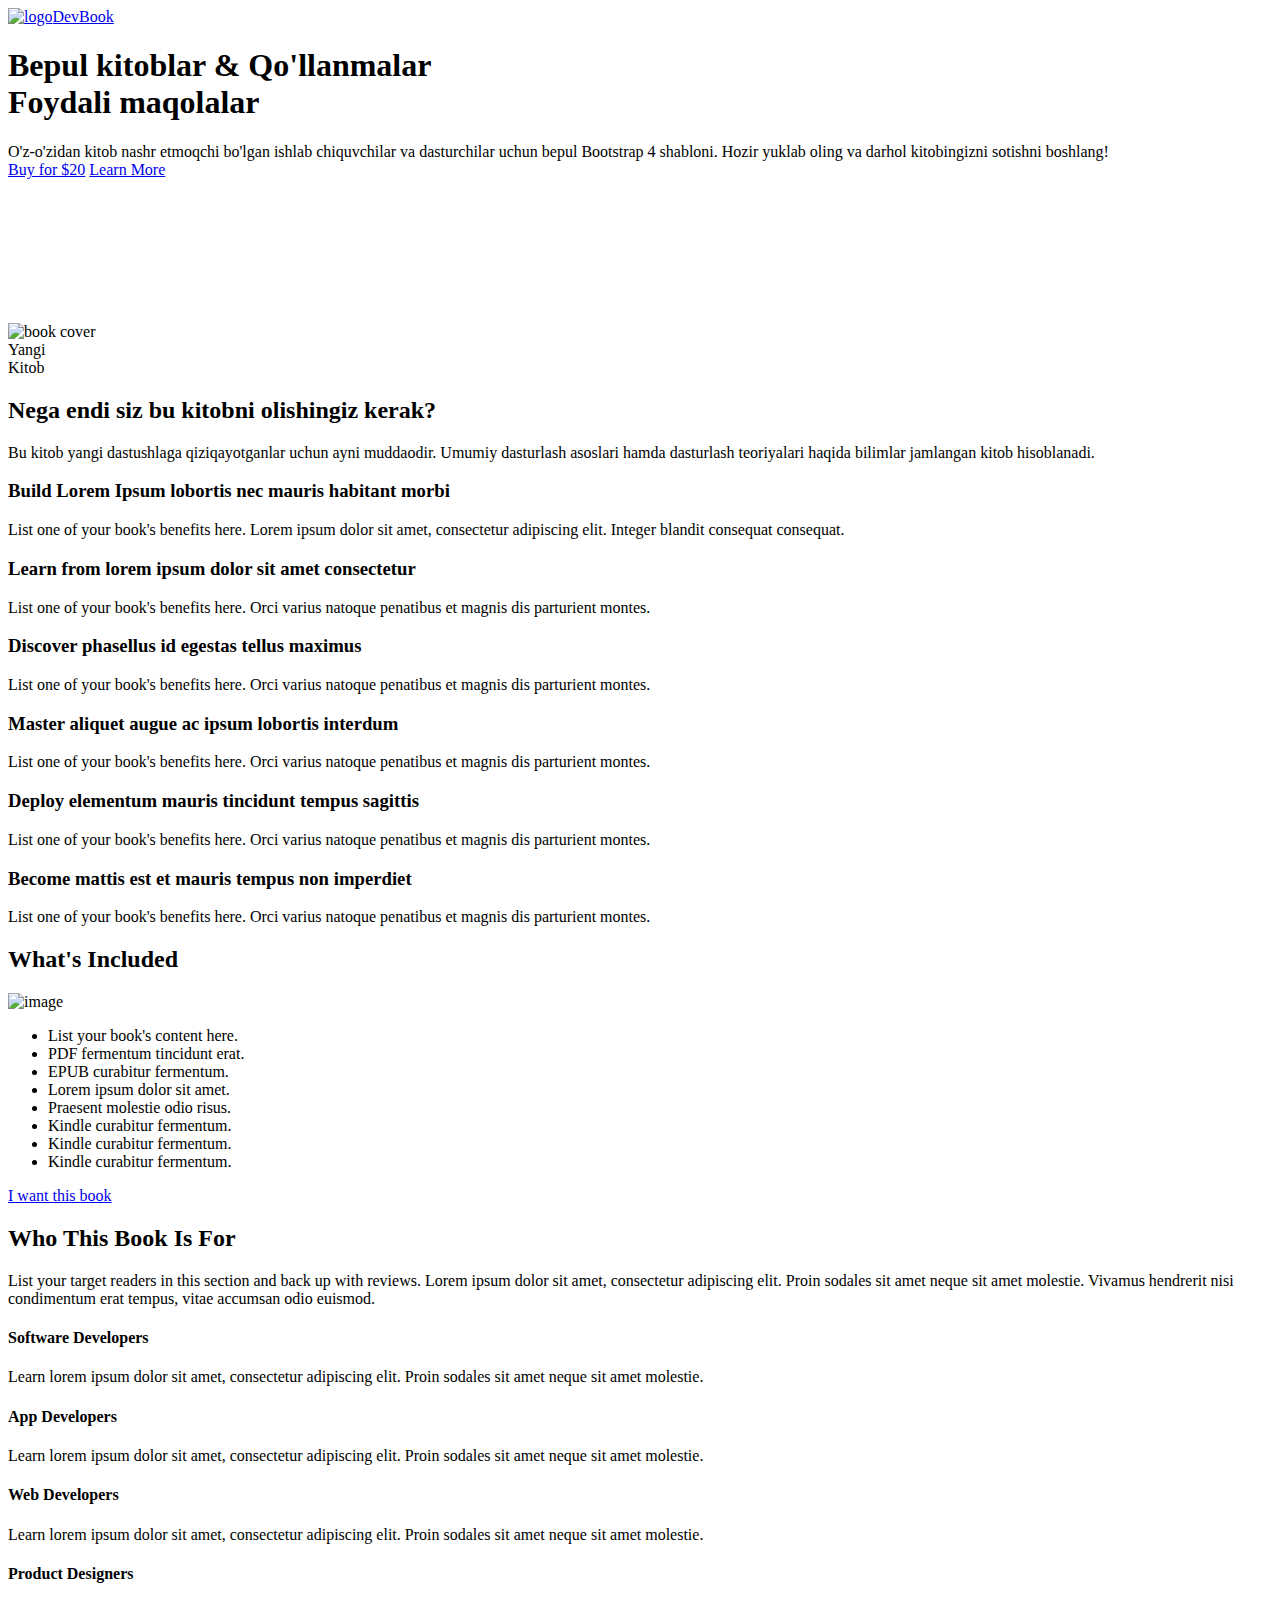
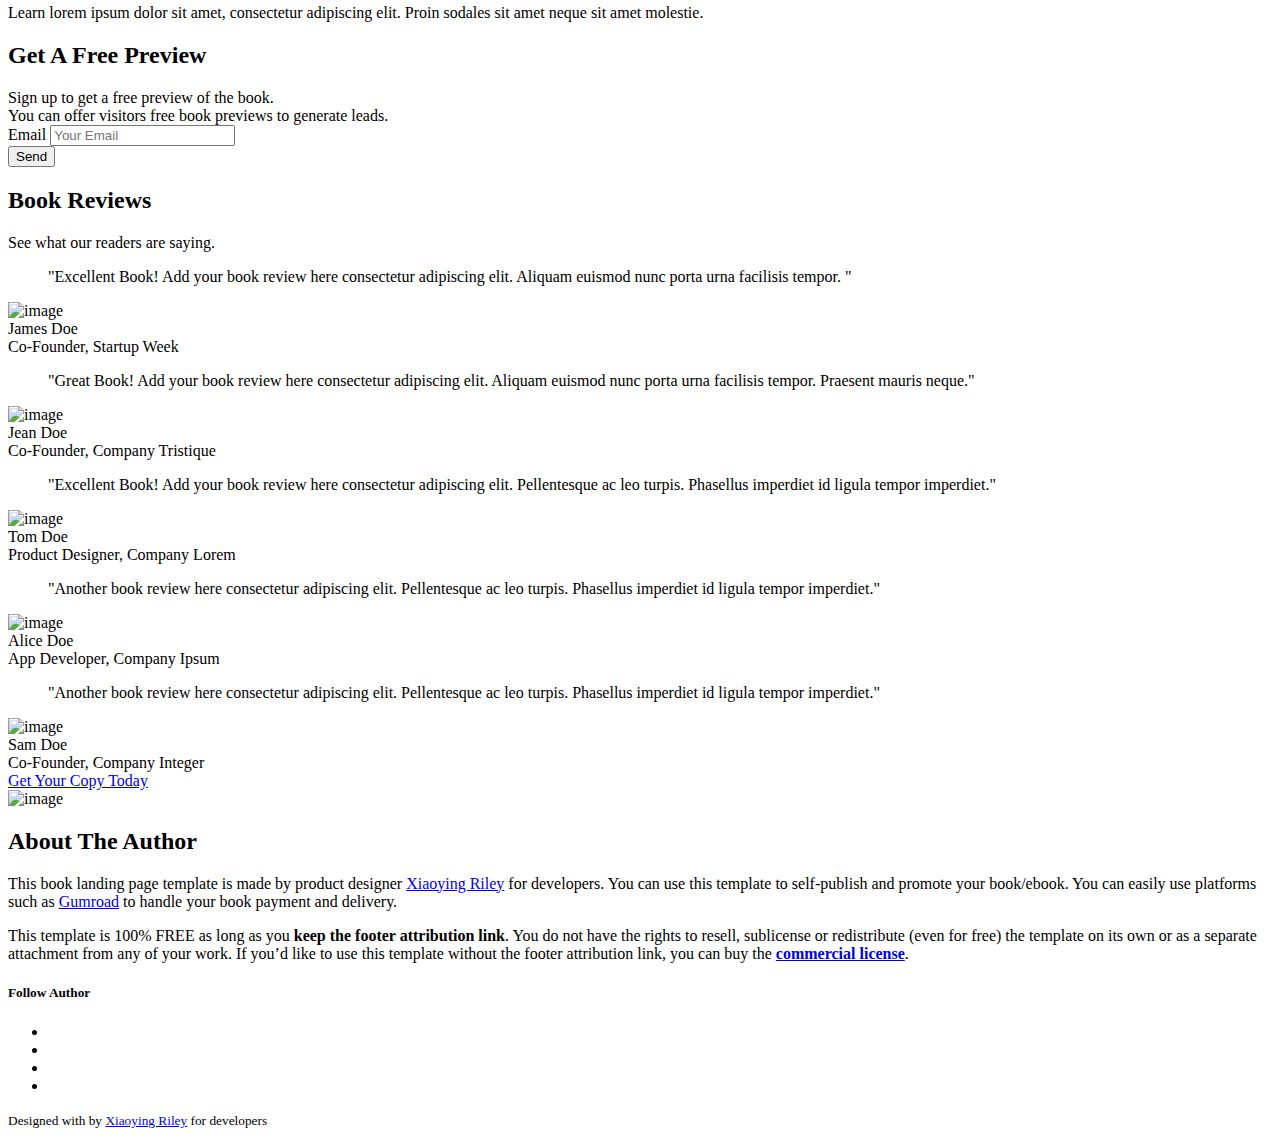
==== devbook-main/index.html @ 8d70385d "1-o'zgaruv" ====
<!DOCTYPE html>
<html lang="en"> 
<head>
    <title>DevBook - Bu O'zbek tilidagi dasturlashga oid kitoblar</title>
    
    <!-- Meta -->
    <meta charset="utf-8">
    <meta http-equiv="X-UA-Compatible" content="IE=edge">
    <meta name="viewport" content="width=device-width, initial-scale=1.0">
    <meta name="description" content="Dasturlash, Kitob">
    <meta name="author" content="A.Rashidov">    
    <link rel="shortcut icon" href="assets/images/trophy.svg"> 
    
    <!-- Google Font -->
    <link href="https://fonts.googleapis.com/css?family=Quicksand:700|Roboto:400,400i,700&display=swap" rel="stylesheet">
    
    <!-- FontAwesome JS-->
    <script defer src="assets/fontawesome/js/all.min.js"></script>

    <!-- Theme CSS -->  
    <link id="theme-style" rel="stylesheet" href="assets/css/theme.css">

</head> 

<body>    
    <header class="header">	    
        <div class="branding">
            <div class="container-fluid position-relative py-3">
                <div class="logo-wrapper">
	                <div class="site-logo"><a class="navbar-brand" href="index.html">
	                	<img class="logo-icon mr-2" src="assets/images/site-logo.svg" alt="logo" ><span class="logo-text">DevBook</span></a></div>    
                </div><!--//docs-logo-wrapper-->
	        
            </div><!--//container-->
        </div><!--//branding-->
    </header><!--//header-->
    
    <section class="hero-section">
	    <div class="container">
		    <div class="row">
			    <div class="col-12 col-md-7 pt-5 mb-5 align-self-center">
				    <div class="promo pr-md-3 pr-lg-5">
					    <h1 class="headline mb-3">
						    Bepul kitoblar &amp; Qo'llanmalar <br>Foydali maqolalar  
					    </h1><!--//headline-->
					    <div class="subheadline mb-4">
						    
							O'z-o'zidan kitob nashr etmoqchi bo'lgan ishlab chiquvchilar va dasturchilar uchun bepul Bootstrap 4 shabloni. Hozir yuklab oling va darhol kitobingizni sotishni boshlang!
						    
					    </div><!--//subheading-->
					    
					    <div class="cta-holder">
						    <a class="btn btn-primary mr-lg-2" href="https://themes.3rdwavemedia.com/bootstrap-templates/startup/devbook-free-bootstrap-4-book-ebook-landing-page-template-for-developers/">Buy for $20</a>
						    <a class="btn btn-secondary scrollto" href="#benefits-section">Learn More</a>
						    
					    </div><!--//cta-holder-->
					    
					<br>
					<br>
					<br>
					<br>
					<br>
					<br>
					<br>
					<br>
				    </div><!--//promo-->
			    </div><!--col-->
			    <div class="col-12 col-md-5 mb-5 align-self-center">
				    <div class="book-cover-holder">
					    <img class="img-fluid book-cover" src="assets/images/devbook-cover.png" alt="book cover" >
					    <div class="book-badge d-inline-block shadow">
						    Yangi<br>Kitob
					    </div>
				    </div><!--//book-cover-holder-->
				    
			    </div><!--col-->
		    </div><!--//row-->
	    </div><!--//container-->
    </section><!--//hero-section-->
    
    <section id="benefits-section" class="benefits-section theme-bg-light-gradient py-5">
	    <div class="container py-5">
		    <h2 class="section-heading text-center mb-3">
		    Nega endi siz bu kitobni olishingiz kerak?
		</h2>
		    <div class="section-intro single-col-max mx-auto text-center mb-5">
		    	Bu kitob yangi dastushlaga qiziqayotganlar uchun ayni muddaodir. Umumiy dasturlash asoslari hamda dasturlash teoriyalari haqida bilimlar jamlangan kitob hisoblanadi.
		     </div>
		    <div class="row text-center">
			    <div class="item col-12 col-md-6 col-lg-4">
				    <div class="item-inner p-3 p-lg-4">
					    <div class="item-header mb-3">
						    <div class="item-icon"><i class="fas fa-laptop-code"></i></div>
						    <h3 class="item-heading">Build Lorem Ipsum lobortis nec mauris habitant morbi</h3>
					    </div><!--//item-heading-->
					    <div class="item-desc">
						    List one of your book's benefits here. Lorem ipsum dolor sit amet, consectetur adipiscing elit. Integer blandit consequat consequat. 
					    </div><!--//item-desc-->
				    </div><!--//item-inner-->
			    </div><!--//item-->
			    <div class="item col-12 col-md-6 col-lg-4">
				    <div class="item-inner p-3 p-lg-4">
					    <div class="item-header mb-3">
						    <div class="item-icon"><i class="fab fa-python"></i></div>
						    <h3 class="item-heading">Learn from lorem ipsum dolor sit amet consectetur</h3>
					    </div><!--//item-heading-->
					    <div class="item-desc">
						    List one of your book's benefits here. Orci varius natoque penatibus et magnis dis parturient montes.
					    </div><!--//item-desc-->
				    </div><!--//item-inner-->
			    </div><!--//item-->
			    <div class="item col-12 col-md-6 col-lg-4">
				    <div class="item-inner p-3 p-lg-4">
					    <div class="item-header mb-3">
						    <div class="item-icon"><i class="fab fa-rocketchat"></i></div>
						    <h3 class="item-heading">Discover phasellus id egestas tellus maximus</h3>
					    </div><!--//item-heading-->
					    <div class="item-desc">
						    List one of your book's benefits here. Orci varius natoque penatibus et magnis dis parturient montes. 
					    </div><!--//item-desc-->
				    </div><!--//item-inner-->
			    </div><!--//item-->
			    <div class="item col-12 col-md-6 col-lg-4">
				    <div class="item-inner p-3 p-lg-4">
					    <div class="item-header mb-3">
						    <div class="item-icon"><i class="fab fa-vuejs"></i></div>
						    <h3 class="item-heading">Master aliquet augue ac ipsum lobortis interdum</h3>
					    </div><!--//item-heading-->
					    <div class="item-desc">
						    List one of your book's benefits here. Orci varius natoque penatibus et magnis dis parturient montes. 
					    </div><!--//item-desc-->
				    </div><!--//item-inner-->
			    </div><!--//item-->
			    <div class="item col-12 col-md-6 col-lg-4">
				    <div class="item-inner p-3 p-lg-4">
					    <div class="item-header mb-3">
						    <div class="item-icon"><i class="fas fa-code-branch"></i></div>
						    <h3 class="item-heading">Deploy elementum mauris tincidunt tempus sagittis</h3>
					    </div><!--//item-heading-->
					    <div class="item-desc">
						    List one of your book's benefits here. Orci varius natoque penatibus et magnis dis parturient montes. 
					    </div><!--//item-desc-->
				    </div><!--//item-inner-->
			    </div><!--//item-->
			    <div class="item col-12 col-md-6 col-lg-4">
				    <div class="item-inner p-3 p-lg-4">
					    <div class="item-header mb-3">
						    <div class="item-icon"><i class="fas fa-hand-holding-usd"></i></div>
						    <h3 class="item-heading">Become mattis est et mauris tempus non imperdiet</h3>
					    </div><!--//item-heading-->
					    <div class="item-desc">
						    List one of your book's benefits here. Orci varius natoque penatibus et magnis dis parturient montes. 
					    </div><!--//item-desc-->
				    </div><!--//item-inner-->
			    </div><!--//item-->
		    </div><!--//row-->
	    </div><!--//container-->
    </section><!--//benefits-section-->
    
    <section id="content-section" class="content-section">
	    <div class="container">
		    <div class="single-col-max mx-auto">
		    <h2 class="section-heading text-center mb-5">What's Included</h2>
			    <div class="row">
				    <div class="col-12 col-md-6">
					    <div class="figure-holder mb-5">
						    <img class="img-fluid" src="assets/images/devbook-devices.png" alt="image" >
					    </div><!--//figure-holder-->
				    </div><!--//col-->
				    <div class="col-12 col-md-6 mb-5">
					    <div class="key-points mb-4 text-center">
						    <ul class="key-points-list list-unstyled mb-4 mx-auto d-inline-block text-left">
							    <li><i class="fas fa-check-circle mr-2"></i>List your book's content here.</li>
							    <li><i class="fas fa-check-circle mr-2"></i>PDF fermentum tincidunt erat.</li>
							    <li><i class="fas fa-check-circle mr-2"></i>EPUB curabitur fermentum.</li>
							    <li><i class="fas fa-check-circle mr-2"></i>Lorem ipsum dolor sit amet.</li>
							    <li><i class="fas fa-check-circle mr-2"></i>Praesent molestie odio risus. </li>
							    <li><i class="fas fa-check-circle mr-2"></i>Kindle curabitur fermentum.</li>
							    <li><i class="fas fa-check-circle mr-2"></i>Kindle curabitur fermentum.</li>
							    <li><i class="fas fa-check-circle mr-2"></i>Kindle curabitur fermentum.</li>
						    </ul>
						    <div class="text-center"><a class="btn btn-primary" href="https://themes.3rdwavemedia.com/bootstrap-templates/startup/devbook-free-bootstrap-4-book-ebook-landing-page-template-for-developers/">I want this book</a></div>
					    </div><!--//key-points-->
					    
				    </div><!--//col-12-->   
			    </div><!--//row-->
		    </div><!--//single-col-max-->
	    </div><!--//container-->
    </section><!--//content-section-->
    
    <section id="audience-section" class="audience-section py-5">
	    <div class="container">
		    <h2 class="section-heading text-center mb-4">Who This Book Is For</h2>
		    <div class="section-intro single-col-max mx-auto text-center mb-5">
			    List your target readers in this section and back up with reviews. Lorem ipsum dolor sit amet, consectetur adipiscing elit. Proin sodales sit amet neque sit amet molestie. Vivamus hendrerit nisi condimentum erat tempus, vitae accumsan odio euismod.
		    </div><!--//section-intro-->
		    <div class="audience mx-auto">
			    <div class="item media">
				    <div class="item-icon mr-3"><i class="fas fa-user-check"></i></div>
				    <div class="media-body">
					    <h4 class="item-title">Software Developers</h4>
					    <div class="item-desc">Learn lorem ipsum dolor sit amet, consectetur adipiscing elit. Proin sodales sit amet neque sit amet molestie.</div>
				    </div><!--//media-body-->
			    </div><!--//item-->
			    <div class="item media">
				    <div class="item-icon mr-3"><i class="fas fa-user-check"></i></div>
				    <div class="media-body">
					    <h4 class="item-title">App Developers</h4>
					    <div class="item-desc">Learn lorem ipsum dolor sit amet, consectetur adipiscing elit. Proin sodales sit amet neque sit amet molestie.</div>
				    </div><!--//media-body-->
			    </div><!--//item-->
			    <div class="item media">
				    <div class="item-icon mr-3"><i class="fas fa-user-check"></i></div>
				    <div class="media-body">
					    <h4 class="item-title">Web Developers</h4>
					    <div class="item-desc">Learn lorem ipsum dolor sit amet, consectetur adipiscing elit. Proin sodales sit amet neque sit amet molestie.</div>
				    </div><!--//media-body-->
			    </div><!--//item-->
			    <div class="item media">
				    <div class="item-icon mr-3"><i class="fas fa-user-check"></i></div>
				    <div class="media-body">
					    <h4 class="item-title">Product Designers</h4>
					    <div class="item-desc">Learn lorem ipsum dolor sit amet, consectetur adipiscing elit. Proin sodales sit amet neque sit amet molestie.</div>
				    </div><!--//media-body-->
			    </div><!--//item-->
		    </div><!--//audience-->
	    </div><!--//container-->
    </section><!--//audience-section-->
    
    <section id="form-section" class="form-section">
	    <div class="container">
		    <div class="lead-form-wrapper single-col-max mx-auto theme-bg-light rounded p-5">
			    <h2 class="form-heading text-center">Get A Free Preview</h2>
			    <div class="form-intro text-center mb-3">Sign up to get a free preview of the book. <br>You can offer visitors free book previews to generate leads.</div>
			    <div class="form-wrapper">
				    <form class="form-inline justify-content-center flex-wrap">
						<div class="form-group mr-md-2 mb-3 mb-md-0">
							<label for="email" class="sr-only">Email</label>
							<input type="email" class="form-control " id="email" placeholder="Your Email">
						</div>
						<button type="submit" class="btn btn-primary btn-submit mb-3 mb-md-0">Send</button>
					</form>
			    </div><!--//form-wrapper-->
		    </div><!--//lead-form-wrapper-->
	    </div><!--//container-->
    </section><!--//form-section-->
    
    <section id="reviews-section" class="reviews-section py-5">
	    <div class="container">
		    <h2 class="section-heading text-center">Book Reviews</h2>
		    <div class="section-intro text-center single-col-max mx-auto mb-5">See what our readers are saying. </div>
		    <div class="row justify-content-center">
			    <div class="item col-12 col-lg-4 p-3 mb-4">
				    <div class="item-inner theme-bg-light rounded p-4">
					    
					    <blockquote class="quote">
					        "Excellent Book! Add your book review here consectetur adipiscing elit. Aliquam euismod nunc porta urna facilisis tempor. "     
				        </blockquote><!--//item-->
				        <div class="source media flex-column flex-md-row align-items-center">
					        <img class="source-profile mr-md-3" src="assets/images/profiles/profile-1.png" alt="image" >
					        <div class="source-info media-body text-center text-md-left">
						        <div class="source-name">James Doe</div>
						        <div class="soure-title">Co-Founder, Startup Week</div>
						    </div>
				        </div><!--//source-->
				        <div class="icon-holder"><i class="fas fa-quote-right"></i></div>
				    </div><!--//inner-->
			    </div><!--//item-->
			    <div class="item col-12 col-lg-4 p-3 mb-4">
				    <div class="item-inner theme-bg-light rounded p-4">
					    <blockquote class="quote">
					        "Great Book! Add your book review here consectetur adipiscing elit. Aliquam euismod nunc porta urna facilisis tempor. Praesent mauris neque."     
				        </blockquote><!--//item-->
				        <div class="source media flex-column flex-md-row align-items-center">
					        <img class="source-profile mr-md-3" src="assets/images/profiles/profile-2.png" alt="image" >
					        <div class="source-info media-body text-center text-md-left">
						        <div class="source-name">Jean Doe</div>
						        <div class="soure-title">Co-Founder, Company Tristique</div>
						    </div>
				        </div><!--//source-->
				         <div class="icon-holder"><i class="fas fa-quote-right"></i></div>
				    </div><!--//inner-->
			    </div><!--//item-->
			    <div class="item col-12 col-lg-4 p-3 mb-4">
				    <div class="item-inner theme-bg-light rounded p-4">
					    <blockquote class="quote">
					        "Excellent Book! Add your book review here consectetur adipiscing elit. Pellentesque ac leo turpis. Phasellus imperdiet id ligula tempor imperdiet."     
				        </blockquote><!--//item-->
				        <div class="source media flex-column flex-md-row align-items-center">
					        <img class="source-profile mr-md-3" src="assets/images/profiles/profile-3.png" alt="image" >
					        <div class="source-info media-body text-center text-md-left">
						        <div class="source-name">Tom Doe</div>
						        <div class="soure-title">Product Designer, Company Lorem</div>
						    </div>
				        </div><!--//source-->
				         <div class="icon-holder"><i class="fas fa-quote-right"></i></div>
				    </div><!--//inner-->
			    </div><!--//item-->
			    <div class="item col-12 col-lg-4 p-3 mb-4">
				    <div class="item-inner theme-bg-light rounded p-4">
					    <blockquote class="quote">
					        "Another book review here consectetur adipiscing elit. Pellentesque ac leo turpis. Phasellus imperdiet id ligula tempor imperdiet."     
				        </blockquote><!--//item-->
				        <div class="source media flex-column flex-md-row align-items-center">
					        <img class="source-profile mr-md-3" src="assets/images/profiles/profile-4.png" alt="image" >
					        <div class="source-info media-body text-center text-md-left">
						        <div class="source-name">Alice Doe</div>
						        <div class="soure-title">App Developer, Company Ipsum</div>
						    </div>
				        </div><!--//source-->
				         <div class="icon-holder"><i class="fas fa-quote-right"></i></div>
				    </div><!--//inner-->
			    </div><!--//item-->
			    <div class="item col-12 col-lg-4 p-3 mb-4">
				    <div class="item-inner theme-bg-light rounded p-4">
					    <blockquote class="quote">
					        "Another book review here consectetur adipiscing elit. Pellentesque ac leo turpis. Phasellus imperdiet id ligula tempor imperdiet."     
				        </blockquote><!--//item-->
				        <div class="source media flex-column flex-md-row align-items-center">
					        <img class="source-profile mr-md-3" src="assets/images/profiles/profile-5.png" alt="image" >
					        <div class="source-info media-body text-center text-md-left">
						        <div class="source-name">Sam Doe</div>
						        <div class="soure-title">Co-Founder, Company Integer</div>
						    </div>
				        </div><!--//source-->
				         <div class="icon-holder"><i class="fas fa-quote-right"></i></div>
				    </div><!--//inner-->
			    </div><!--//item-->
		    </div><!--//row-->
		    <div class="text-center">
		        <a class="btn btn-primary" href="https://themes.3rdwavemedia.com/bootstrap-templates/startup/devbook-free-bootstrap-4-book-ebook-landing-page-template-for-developers/">Get Your Copy Today</a>
		    </div>
	    </div><!--//container-->
    </section><!--//reviews-section-->
    
    <section id="author-section" class="author-section section theme-bg-primary py-5">
	    <div class="container py-3">
		    <div class="author-profile text-center mb-5">
			    <img class="author-pic" src="assets/images/profiles/author-profile.png" alt="image" >
		    </div><!--//author-profile-->
		    <h2 class="section-heading text-center text-white mb-3">About The Author</h2>
		    <div class="author-bio single-col-max mx-auto">
			    <p>This book landing page template is made by product designer <a class="theme-link" href="http://themes.3rdwavemedia.com" target="_blank">Xiaoying Riley</a> for developers. You can use this template to self-publish and promote your book/ebook. You can easily use platforms such as <a class="theme-link" href="https://gumroad.com/" target="_blank">Gumroad</a> to handle your book payment and delivery.</p>
			    <p> This template is 100% FREE as long as you <strong>keep the footer attribution link</strong>. You do not have the rights to resell, sublicense or redistribute (even for free) the template on its own or as a separate attachment from any of your work. If you’d like to use this template without the footer attribution link, you can buy the <a class="theme-link" href="https://themes.3rdwavemedia.com/bootstrap-templates/startup/devbook-free-bootstrap-4-book-ebook-landing-page-template-for-developers/" target="_blank"><strong>commercial license</strong></a>.</p>
			    <div class="author-links text-center pt-4">
			        <h5 class="text-white mb-4">Follow Author</h5>
				    <ul class="social-list list-unstyled">
					    <li class="list-inline-item"><a href="https://twitter.com/3rdwave_themes"><i class="fab fa-twitter"></i></a></li>
					    <li class="list-inline-item"><a href="https://github.com/xriley"><i class="fab fa-github-alt"></i></a></li> 
			            <li class="list-inline-item"><a href="https://medium.com/@3rdwave_themes"><i class="fab fa-medium-m"></i></a></li>
			            
			            <li class="list-inline-item"><a href="https://themes.3rdwavemedia.com/"><i class="fas fa-globe-europe"></i></a></li>
			        </ul><!--//social-list-->
			    </div><!--//author-links-->
			    
		    </div><!--//author-bio-->
		    
	    </div><!--//container-->
    </section><!--//author-section-->
    
    

    <footer class="footer">

	    <div class="footer-bottom text-center py-5">

	        <!--/* This template is free as long as you keep the footer attribution link. If you'd like to use the template without the attribution link, you can buy the commercial license via our website: themes.3rdwavemedia.com Thank you for your support. :) */-->
            <small class="copyright">Designed with <i class="fas fa-heart" style="color: #fb866a;"></i> by <a class="theme-link" href="http://themes.3rdwavemedia.com" target="_blank">Xiaoying Riley</a> for developers</small>
 
	    </div>
	    
    </footer>
       
    <!-- Javascript -->          
    <script src="assets/plugins/jquery-3.4.1.min.js"></script>
    <script src="assets/plugins/popper.min.js"></script>
    <script src="assets/plugins/bootstrap/js/bootstrap.min.js"></script>  
    <script src="assets/plugins/jquery.scrollTo.min.js"></script>  
    <script src="assets/plugins/back-to-top.js"></script>  
    
    <script src="assets/js/main.js"></script>

</body>
</html>
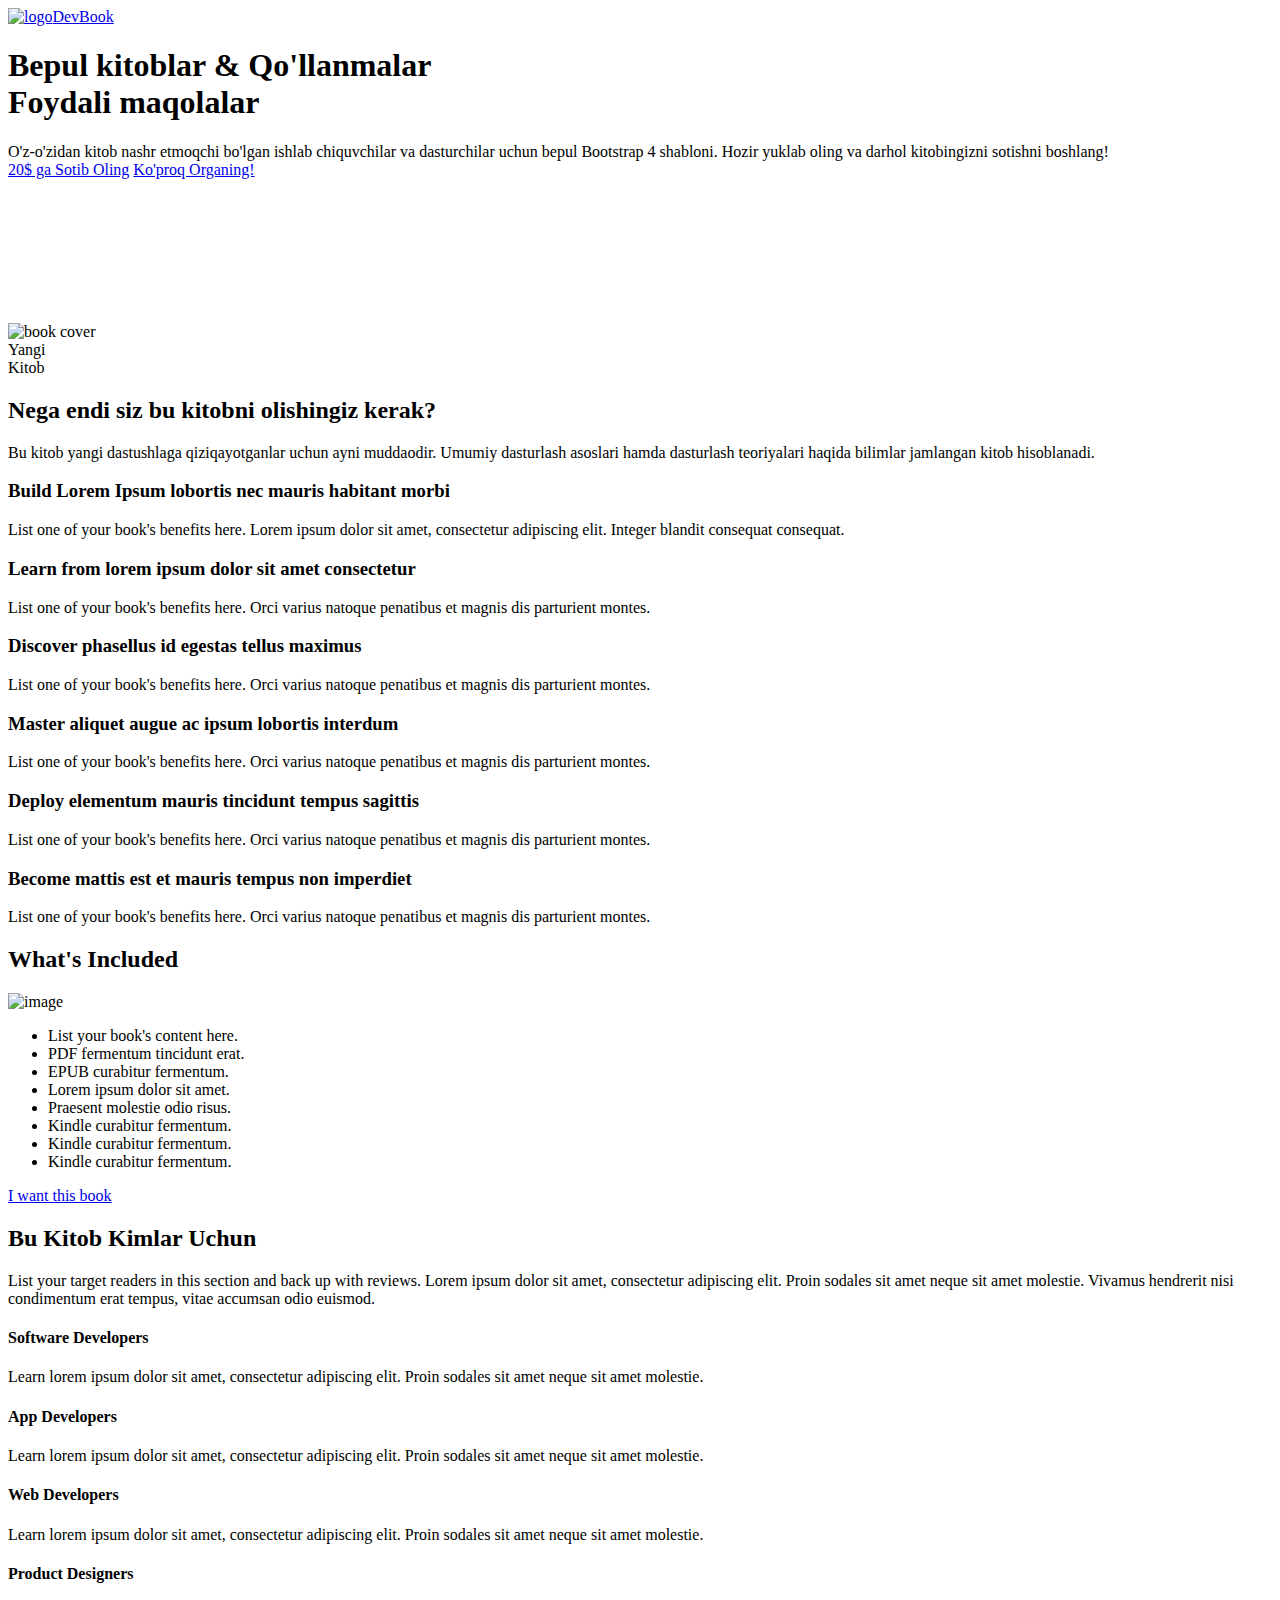
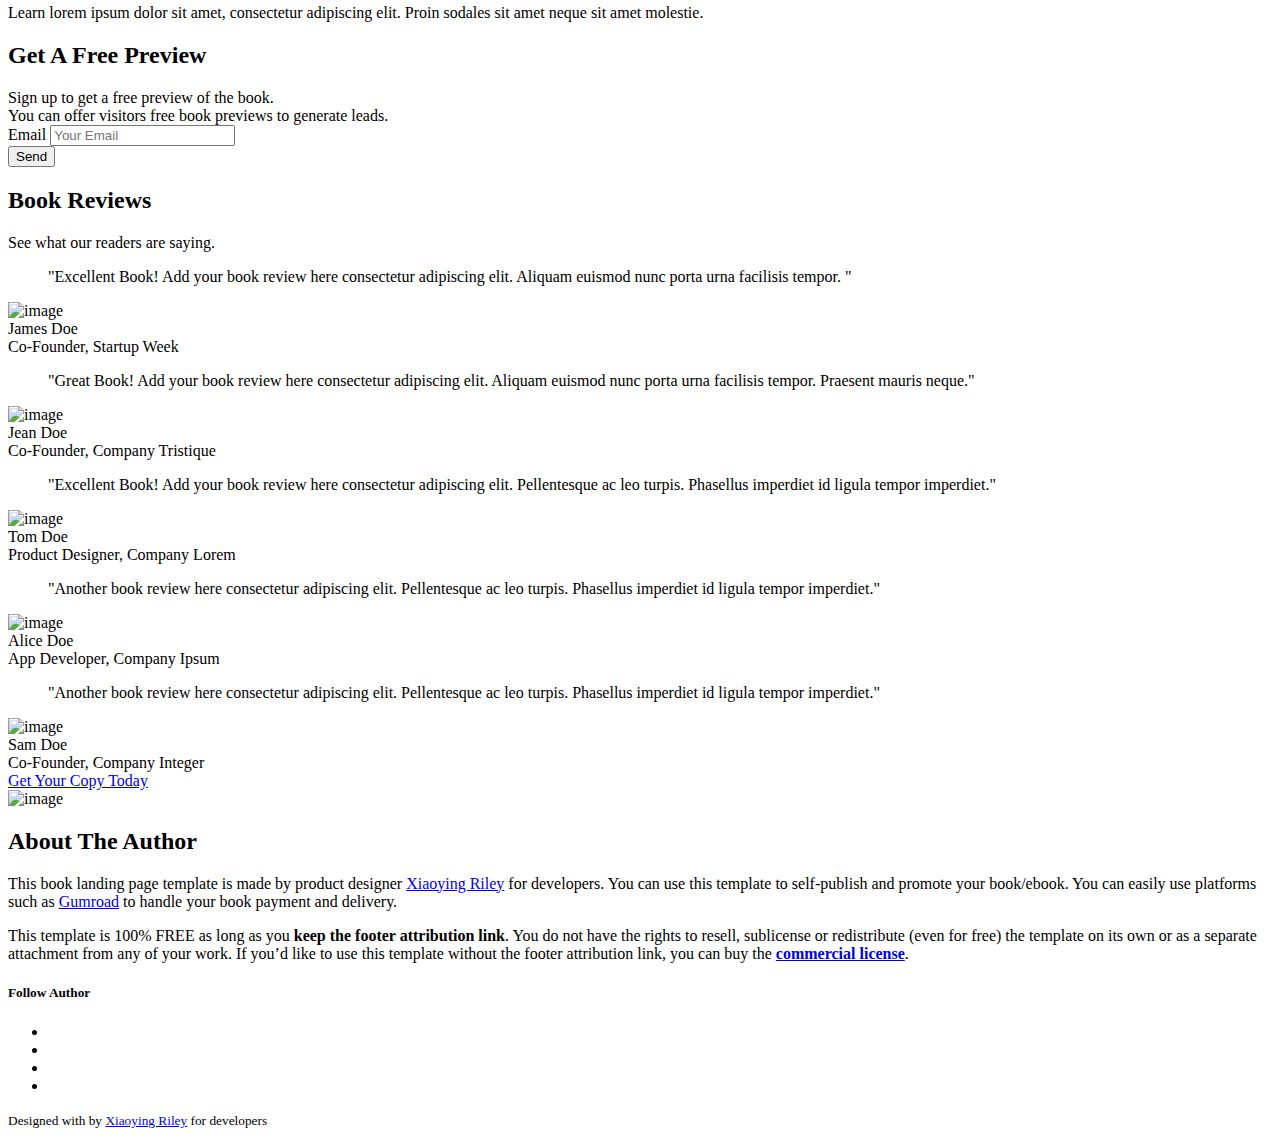
==== commit 6e51fbcc: "2-o'zgarish" ====
--- a/devbook-main/index.html
+++ b/devbook-main/index.html
@@ -50,8 +50,8 @@
 					    </div><!--//subheading-->
 					    
 					    <div class="cta-holder">
-						    <a class="btn btn-primary mr-lg-2" href="https://themes.3rdwavemedia.com/bootstrap-templates/startup/devbook-free-bootstrap-4-book-ebook-landing-page-template-for-developers/">Buy for $20</a>
-						    <a class="btn btn-secondary scrollto" href="#benefits-section">Learn More</a>
+						    <a class="btn btn-primary mr-lg-2" href="https://themes.3rdwavemedia.com/bootstrap-templates/startup/devbook-free-bootstrap-4-book-ebook-landing-page-template-for-developers/">20$ ga Sotib Oling</a>
+						    <a class="btn btn-secondary scrollto" href="#benefits-section">Ko'proq Organing!</a>
 						    
 					    </div><!--//cta-holder-->
 					    
@@ -190,7 +190,7 @@
     
     <section id="audience-section" class="audience-section py-5">
 	    <div class="container">
-		    <h2 class="section-heading text-center mb-4">Who This Book Is For</h2>
+		    <h2 class="section-heading text-center mb-4">Bu Kitob Kimlar Uchun</h2>
 		    <div class="section-intro single-col-max mx-auto text-center mb-5">
 			    List your target readers in this section and back up with reviews. Lorem ipsum dolor sit amet, consectetur adipiscing elit. Proin sodales sit amet neque sit amet molestie. Vivamus hendrerit nisi condimentum erat tempus, vitae accumsan odio euismod.
 		    </div><!--//section-intro-->
